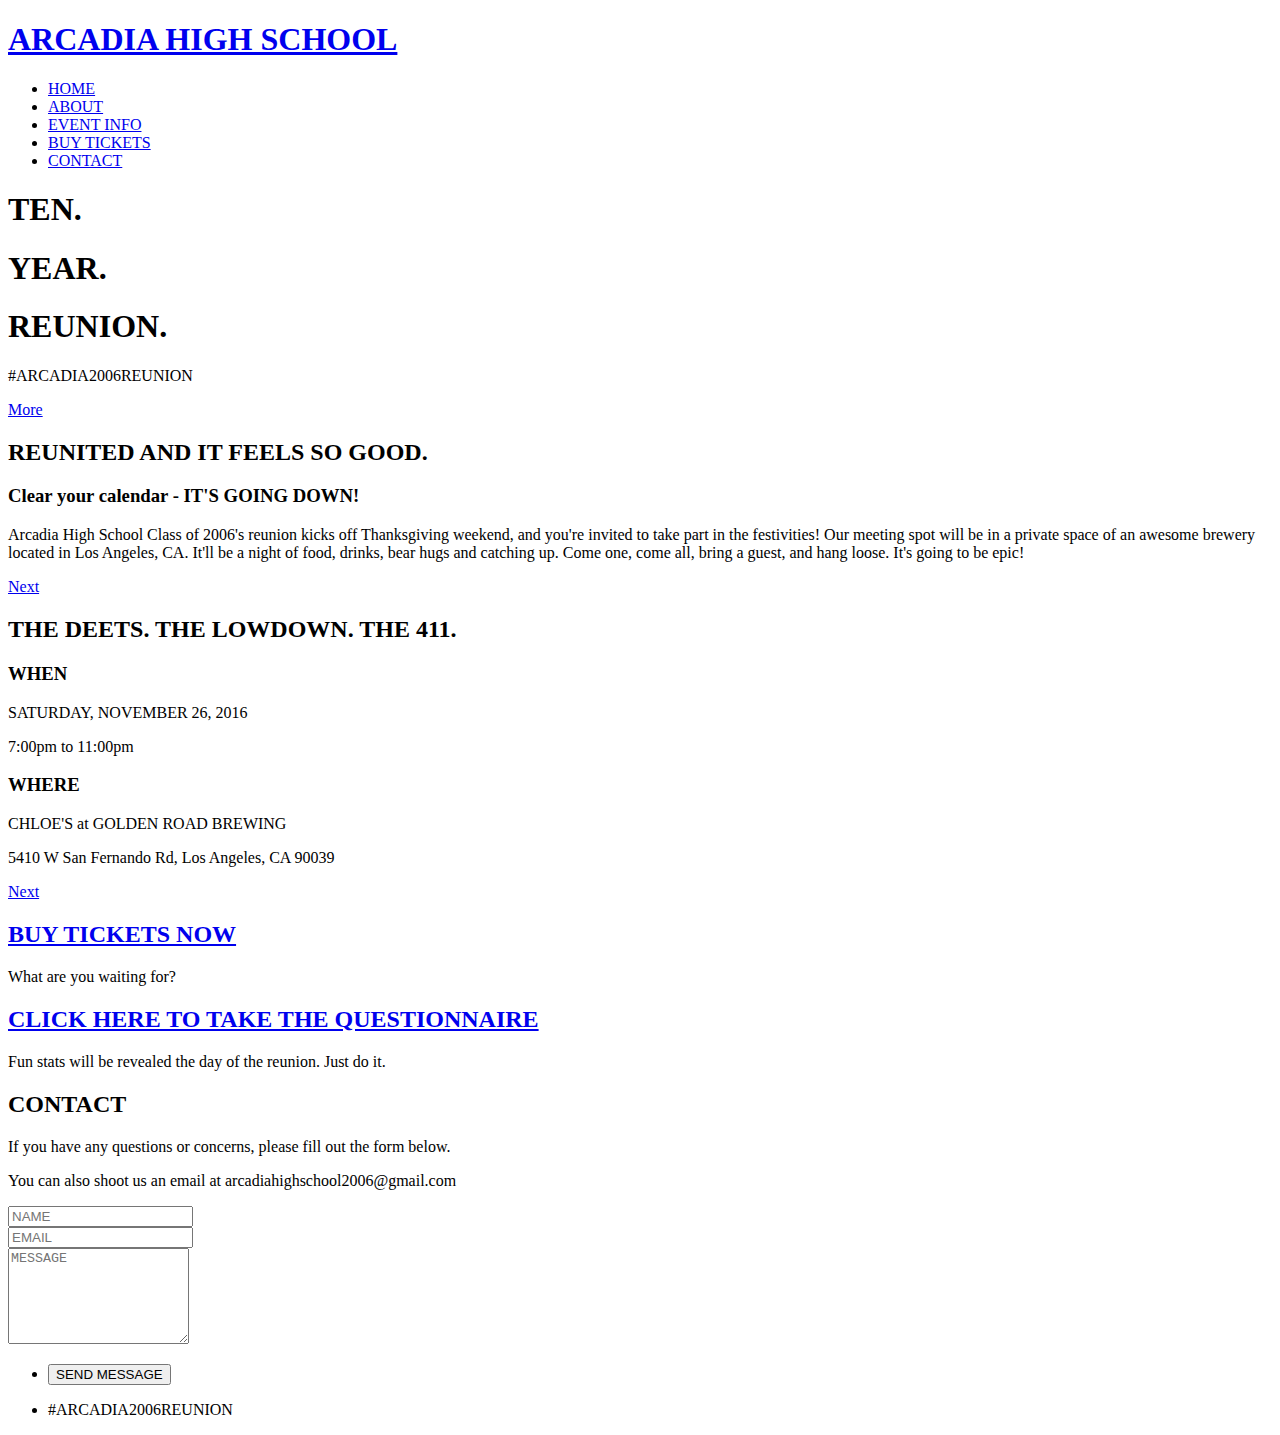
==== index.html @ a00e7cdb "Create index.html" ====
<!DOCTYPE HTML>
<html>
	<head>
		<title>ARCADIA HIGH SCHOOL 2006 // TEN. YEAR. REUNION.</title>
		<meta http-equiv="content-type" content="text/html; charset=utf-8" />
		<meta name="description" content="" />
		<meta name="keywords" content="" />
		<!--[if lte IE 8]><script src="css/ie/html5shiv.js"></script><![endif]-->
		<script src="js/jquery.min.js"></script>
		<script src="js/jquery.poptrox.min.js"></script>
		<script src="js/skel.min.js"></script>
		<script src="js/init.js"></script>
		<noscript>
			<link rel="stylesheet" href="css/skel-noscript.css" />
			<link rel="stylesheet" href="css/style.css" />
		</noscript>
		<!--[if lte IE 8]><link rel="stylesheet" href="css/ie/v8.css" /><![endif]-->
	</head>
	<body>

		<!-- Header -->
			<header id="header">

				<!-- Logo -->
					<h1 id="logo"><a href="#">ARCADIA HIGH SCHOOL</a></h1>
				
				<!-- Nav -->
					<nav id="nav">
						<ul>
							<li><a href="#intro">HOME</a></li>
							<li><a href="#one">ABOUT</a></li>
							<li><a href="#two">EVENT INFO</a></li>
							<li><a href="#work">BUY TICKETS</a></li>
							<li><a href="#contact">CONTACT</a></li>
						</ul>
					</nav>

			</header>
			
		<!-- Intro -->
			<section id="intro" class="main style1 dark fullscreen">
				<div class="content container small">
					<header>
						<h1><strong>TEN.</strong></h1>
						<h1><strong>YEAR.</strong></h1>
						<h1><strong>REUNION.</strong></h1>
						<p>#ARCADIA2006REUNION</p>
					</header>
					<footer>
						<a href="#one" class="button style2 down">More</a>
					</footer>
				</div>
			</section>
		
		<!-- One -->
			<section id="one" class="main style2 right dark fullscreen">
				<div class="content box style2">
					<header>
						<h2><strong>REUNITED AND IT FEELS SO GOOD.</strong></h2>
					</header>
					<h3><strong>Clear your calendar - IT'S GOING DOWN!</strong></h2>
					<p>Arcadia High School Class of 2006's reunion kicks off Thanksgiving weekend, and  you're invited to take part in the festivities! Our meeting spot will be in a private space of an awesome brewery located in Los Angeles, CA. It'll be a night of food, drinks, bear hugs and catching up. Come one, come all, bring a guest, and hang loose. It's going to be epic!</p>
				</div>
				<a href="#two" class="button style2 down anchored">Next</a>
			</section>
		
		<!-- Two -->
			<section id="two" class="main style2 left dark fullscreen">
				<div class="content box style2">
					<header>
						<h2><strong>THE DEETS. THE LOWDOWN. THE 411.</strong></h2>
					</header>
					<h3><strong>WHEN</strong></h3>
					<p>SATURDAY, NOVEMBER 26, 2016</p>
					<P>7:00pm to 11:00pm</p>
					<h3><strong>WHERE</strong></h3>
					<p>CHLOE'S at GOLDEN ROAD BREWING</p>
					<p>5410 W San Fernando Rd, Los Angeles, CA 90039</p>
				</div>
				<a href="#work" class="button style2 down anchored">Next</a>
			</section>
			
		<!-- Work -->
			<section id="work" class="main style3 primary">
				<div class="content container">
					<header>
						<a href="https://www.picatic.com/ahs-2006-reunion"><h2><strong>BUY TICKETS NOW</strong></h2></a>
						<p>What are you waiting for?</p>
						<a href="https://www.picatic.com/ahs-2006-reunion"><h2><strong>CLICK HERE TO TAKE THE QUESTIONNAIRE</strong></h2></a>
						<p>Fun stats will be revealed the day of the reunion. Just do it.</p>
					</header>
				</div>
			</section>
			
		<!-- Contact -->
			<section id="contact" class="main style3 secondary">
				<div class="content container">
					<header>
						<h2>CONTACT</h2>
						<p>If you have any questions or concerns, please fill out the form below.</p>
						<p>You can also shoot us an email at arcadiahighschool2006@gmail.com</p>
					</header>
					<div class="box container small">
					
						<!--
							 Contact Form
							 
							 To get this working, place a script on your server to receive the form data, then
							 point the "action" attribute to it (eg. action="http://mydomain.tld/mail.php").
							 More on how it all works here: http://www.1stwebdesigner.com/tutorials/custom-php-contact-forms/
						-->
							<form method="post" action="#">
								<div class="row half">
									<div class="6u"><input type="text" name="name" placeholder="NAME" /></div>
									<div class="6u"><input type="text" name="email" placeholder="EMAIL" /></div>
								</div>
								<div class="row half">
									<div class="12u"><textarea name="message" placeholder="MESSAGE" rows="6"></textarea></div>
								</div>
								<div class="row">
									<div class="12u">
										<ul class="actions">
											<li><input type="submit" class="button" value="SEND MESSAGE" /></li>
										</ul>
									</div>
								</div>
							</form>

					</div>
				</div>
			</section>
			
		<!-- Footer -->
			<footer id="footer">
					<ul class="menu">
						<li>#ARCADIA2006REUNION</li>
			</footer>

	</body>
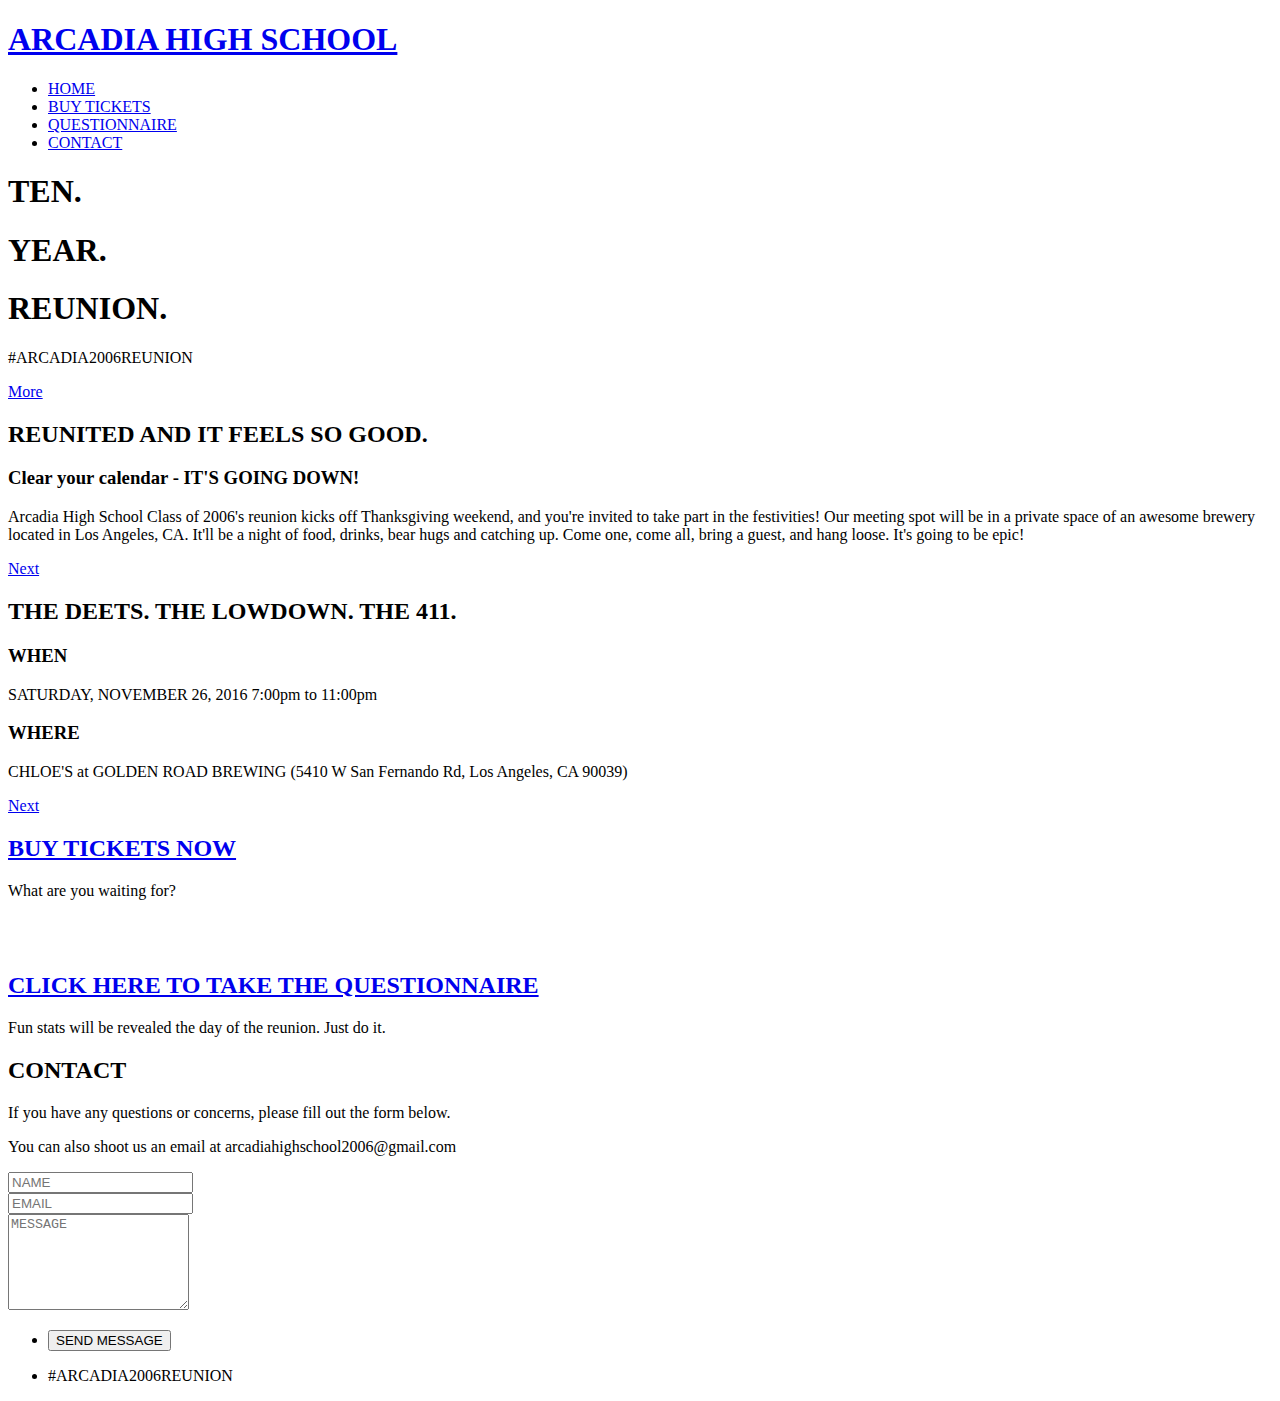
==== commit faac566c: "Update index.html" ====
--- a/index.html
+++ b/index.html
@@ -1,6 +1,7 @@
 <!DOCTYPE HTML>
 <html>
 	<head>
+	<link href="//db.onlinewebfonts.com/c/2894386bc6940bcbfb8f4ba9276e140d?family=Gibson" rel="stylesheet" type="text/css"/>
 		<title>ARCADIA HIGH SCHOOL 2006 // TEN. YEAR. REUNION.</title>
 		<meta http-equiv="content-type" content="text/html; charset=utf-8" />
 		<meta name="description" content="" />
@@ -27,10 +28,9 @@
 				<!-- Nav -->
 					<nav id="nav">
 						<ul>
-							<li><a href="#intro">HOME</a></li>
-							<li><a href="#one">ABOUT</a></li>
-							<li><a href="#two">EVENT INFO</a></li>
-							<li><a href="#work">BUY TICKETS</a></li>
+							<li><a href="file:///Users/lw/Desktop/big-picture/index.html">HOME</a></li>
+							<li><a href="www.picatic.com/ahs-2006-reunion">BUY TICKETS</a></li>
+							<li><a href="file:///Users/lw/Desktop/big-picture/questionnaire.html">QUESTIONNAIRE</a></li>
 							<li><a href="#contact">CONTACT</a></li>
 						</ul>
 					</nav>
@@ -71,11 +71,9 @@
 						<h2><strong>THE DEETS. THE LOWDOWN. THE 411.</strong></h2>
 					</header>
 					<h3><strong>WHEN</strong></h3>
-					<p>SATURDAY, NOVEMBER 26, 2016</p>
-					<P>7:00pm to 11:00pm</p>
+					<p>SATURDAY, NOVEMBER 26, 2016 7:00pm to 11:00pm</p>
 					<h3><strong>WHERE</strong></h3>
-					<p>CHLOE'S at GOLDEN ROAD BREWING</p>
-					<p>5410 W San Fernando Rd, Los Angeles, CA 90039</p>
+					<p>CHLOE'S at GOLDEN ROAD BREWING (5410 W San Fernando Rd, Los Angeles, CA 90039)</p>
 				</div>
 				<a href="#work" class="button style2 down anchored">Next</a>
 			</section>
@@ -84,9 +82,10 @@
 			<section id="work" class="main style3 primary">
 				<div class="content container">
 					<header>
-						<a href="https://www.picatic.com/ahs-2006-reunion"><h2><strong>BUY TICKETS NOW</strong></h2></a>
+						<a href="https://www.picatic.com/ahs-2006-reunion" target="_blank"><h2><strong>BUY TICKETS NOW</strong></h2></a>
 						<p>What are you waiting for?</p>
-						<a href="https://www.picatic.com/ahs-2006-reunion"><h2><strong>CLICK HERE TO TAKE THE QUESTIONNAIRE</strong></h2></a>
+						<br><br>
+						<a href="file:///Users/lw/Desktop/big-picture/questionnaire.html" target="_blank"><h2><strong>CLICK HERE TO TAKE THE QUESTIONNAIRE</strong></h2></a>
 						<p>Fun stats will be revealed the day of the reunion. Just do it.</p>
 					</header>
 				</div>
@@ -137,3 +136,4 @@
 			</footer>
 
 	</body>
+</html>
